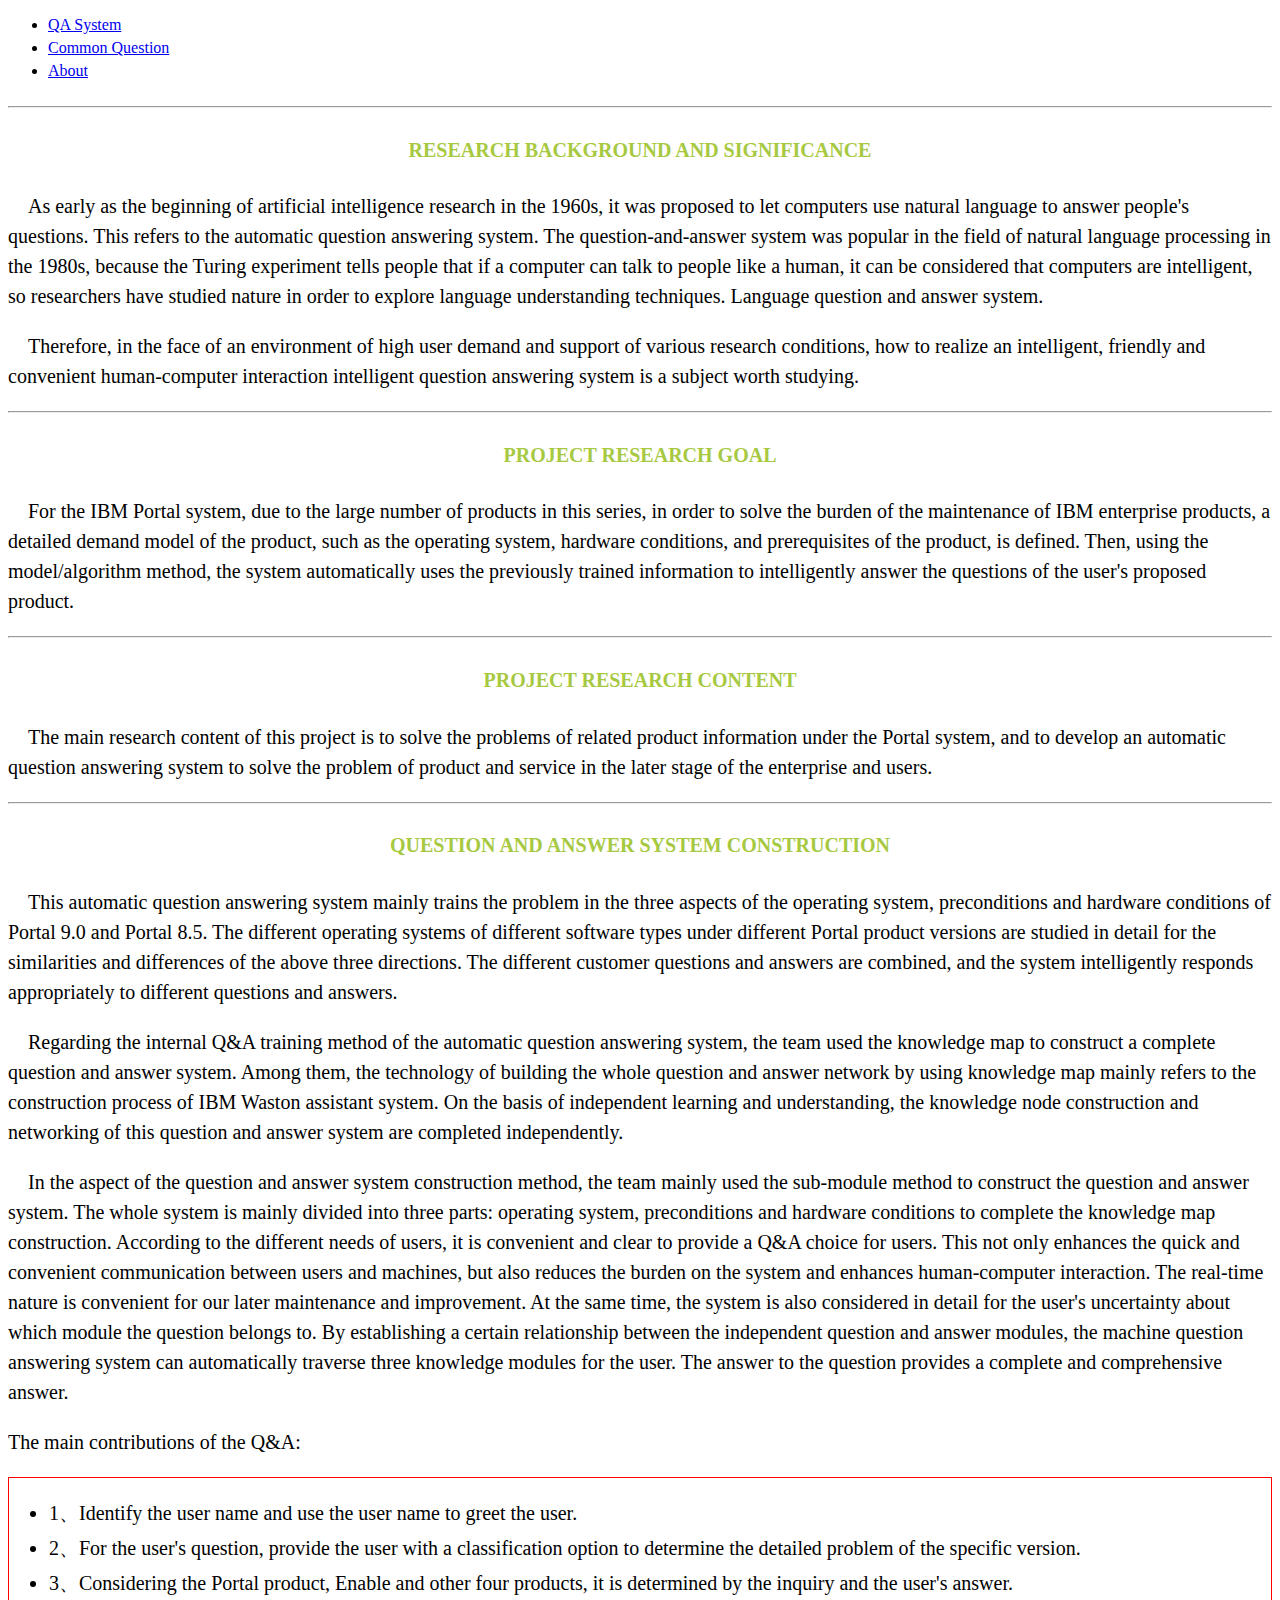
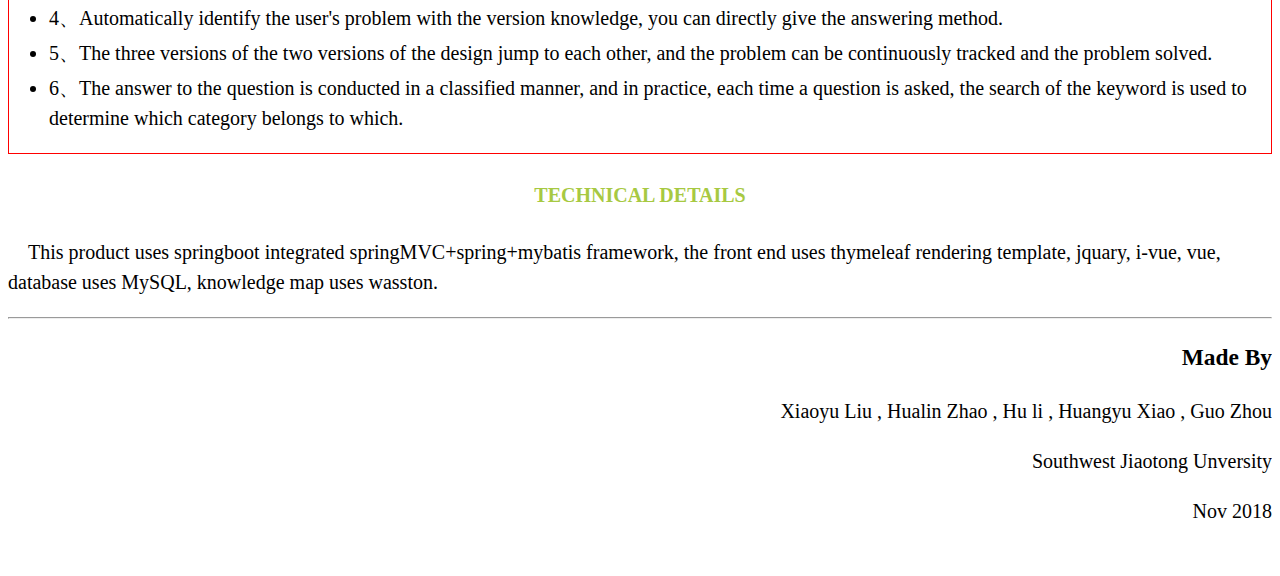
==== src/main/resources/templates/about.html @ d0bdcda7 "li" ====
<!DOCTYPE html>
<html lang="en" xmlns:th="http://www.thymeleaf.org">
<head>
<meta http-equiv="Content-Type" content="text/html; charset=utf-8" />
<title>IBM问答系统</title>
    <script type="text/javascript" th:src="@{/js/jquery-1.7.2.min.js}"></script>
    <script type="text/javascript" th:src="@{/js/index.js}"></script>
    <script type="text/javascript" th:src="@{/js/jquery.confirm.js}"></script>
    <script type="text/javascript" th:src="@{/js/jquery.nicescroll.min.js}"></script>
    <script th:src="@{/js/jquery-scrolltofixed.js}"></script>
    <link href="css/reset.css" rel="stylesheet" type="text/css"></link>
    <link href="css/main.css" rel="stylesheet" type="text/css"></link>
    <script>
        $(document).ready(
          function () {
              $("#col-r").niceScroll({
                  cursorwidth: "10px",
                  horizrailenabled: false
              });
          }
      );
    </script>
    <style type="text/css">
.myfont {
	font-size: 20px;
	line-height: 30px;
	margin-bottom: 30px;
	font-weight: 100;
	overflow-y: auto;
}
h4{
		text-align: center;
        text-transform: uppercase;
        color: #A7C942;
        }
        li{
        margin-bottom: 5px;
        }
</style>
    
    
</head>


<body>
    
    <form method="post" action="index.html" id="form2">
        <div id="header">
            <!--<div class="logo"></div>-->
            <div class="main-nav">
                <ul>
                    <li class="nav-reply"><a href="index">QA System</a></li>
                    <li class="nav-qa"><a href="Qalist">Common Question</a></li>
                    <li class="current"><a href="about">About</a></li>
                </ul>
            </div>


            <div style="display: none">
                <input type="submit" name="ctl00$Top$LogOut" value="Button" id="Top_LogOut">
            </div>

        </div>
        <div>
            <div id="col-l" class="myfont">
            	<hr>
            	<h4>Research background and significance</h4>
            	<p>&nbsp;&nbsp;&nbsp;&nbsp;As early as the beginning of artificial intelligence research in the 1960s, it was proposed to let computers use natural language to answer people's questions. This refers to the automatic question answering system. The question-and-answer system was popular in the field of natural language processing in the 1980s, because the Turing experiment tells people that if a computer can talk to people like a human, it can be considered that computers are intelligent, so researchers have studied nature in order to explore language understanding techniques. Language question and answer system.</p>
            	<p>&nbsp;&nbsp;&nbsp;&nbsp;Therefore, in the face of an environment of high user demand and support of various research conditions, how to realize an intelligent, friendly and convenient human-computer interaction intelligent question answering system is a subject worth studying.</p>
            	<hr>
            	<h4>Project research goal</h4>
            	<p>&nbsp;&nbsp;&nbsp;&nbsp;For the IBM Portal system, due to the large number of products in this series, in order to solve the burden of the maintenance of IBM enterprise products, a detailed demand model of the product, such as the operating system, hardware conditions, and prerequisites of the product, is defined. Then, using the model/algorithm method, the system automatically uses the previously trained information to intelligently answer the questions of the user's proposed product.</p>
            	<hr>
            	<h4>Project research content</h4>
            	<p>&nbsp;&nbsp;&nbsp;&nbsp;The main research content of this project is to solve the problems of related product information under the Portal system, and to develop an automatic question answering system to solve the problem of product and service in the later stage of the enterprise and users.</p>
            	<hr>
            	<h4>Question and answer system construction</h4>
            	<p>&nbsp;&nbsp;&nbsp;&nbsp;This automatic question answering system mainly trains the problem in the three aspects of the operating system, preconditions and hardware conditions of Portal 9.0 and Portal 8.5. The different operating systems of different software types under different Portal product versions are studied in detail for the similarities and differences of the above three directions. The different customer questions and answers are combined, and the system intelligently responds appropriately to different questions and answers.</p>
            	<p>&nbsp;&nbsp;&nbsp;&nbsp;Regarding the internal Q&A training method of the automatic question answering system, the team used the knowledge map to construct a complete question and answer system. Among them, the technology of building the whole question and answer network by using knowledge map mainly refers to the construction process of IBM Waston assistant system. On the basis of independent learning and understanding, the knowledge node construction and networking of this question and answer system are completed independently.</p>
            	<p>&nbsp;&nbsp;&nbsp;&nbsp;In the aspect of the question and answer system construction method, the team mainly used the sub-module method to construct the question and answer system. The whole system is mainly divided into three parts: operating system, preconditions and hardware conditions to complete the knowledge map construction. According to the different needs of users, it is convenient and clear to provide a Q&A choice for users. This not only enhances the quick and convenient communication between users and machines, but also reduces the burden on the system and enhances human-computer interaction. The real-time nature is convenient for our later maintenance and improvement. At the same time, the system is also considered in detail for the user's uncertainty about which module the question belongs to. By establishing a certain relationship between the independent question and answer modules, the machine question answering system can automatically traverse three knowledge modules for the user. The answer to the question provides a complete and comprehensive answer.</p>
            	<p><strong>The main contributions of the Q&A:</strong></p>
            	<div style="border:1px solid red">
            	<ul>
            		<li>1、Identify the user name and use the user name to greet the user.</li>
            		<li>2、For the user's question, provide the user with a classification option to determine the detailed problem of the specific version.</li>
            		<li>3、Considering the Portal product, Enable and other four products, it is determined by the inquiry and the user's answer.</li>
            		<li>4、Automatically identify the user's problem with the version knowledge, you can directly give the answering method.</li>
            		<li>5、The three versions of the two versions of the design jump to each other, and the problem can be continuously tracked and the problem solved.</li>
            		<li>6、The answer to the question is conducted in a classified manner, and in practice, each time a question is asked, the search of the keyword is used to determine which category belongs to which.</li>
            	</ul>
            	</div>
            	<h4>Technical details</h4>
            	<p>&nbsp;&nbsp;&nbsp;&nbsp;This product uses springboot integrated springMVC+spring+mybatis framework, the front end uses thymeleaf rendering template, jquary, i-vue, vue, database uses MySQL, knowledge map uses wasston.
            	</p>
            	<hr>
            	<div style="text-align: right;">
            	<h3>Made By</h3>
            	<p>Xiaoyu Liu&nbsp;,&nbsp;Hualin Zhao&nbsp;,&nbsp;Hu li&nbsp;,&nbsp;Huangyu Xiao&nbsp;,&nbsp;Guo Zhou</p>
            	<p>Southwest Jiaotong Unversity</p>
            	<p>Nov 2018</p>
            	</div>
            </div>
            </div>




    </form>
    <script th:src="@{/js/SearchKey.js}"></script>



<script th:src="@{/js/jquery.pageslide.js}"></script>

<div id="pageslide" style="display: none;"></div>
<script>
    $(".slider").pageslide({ direction: "left", modal: "true" });
</script>
<script type="text/javascript" th:src="@{/js/jquery.number.js}"></script>


<div id="ascrail2000" class="nicescroll-rails nicescroll-rails-vr" style="width: 12px; z-index: auto; cursor: default; position: absolute; top: 95px; left: 1428px; height: 326px; opacity: 0;">
    <div class="nicescroll-cursors" style="position: relative; top: 0px; float: right; width: 10px; height: 132px; border: 1px solid rgb(255, 255, 255); border-radius: 5px; background-color: rgb(66, 66, 66); background-clip: padding-box;"></div>
</div>



</body>



</html>
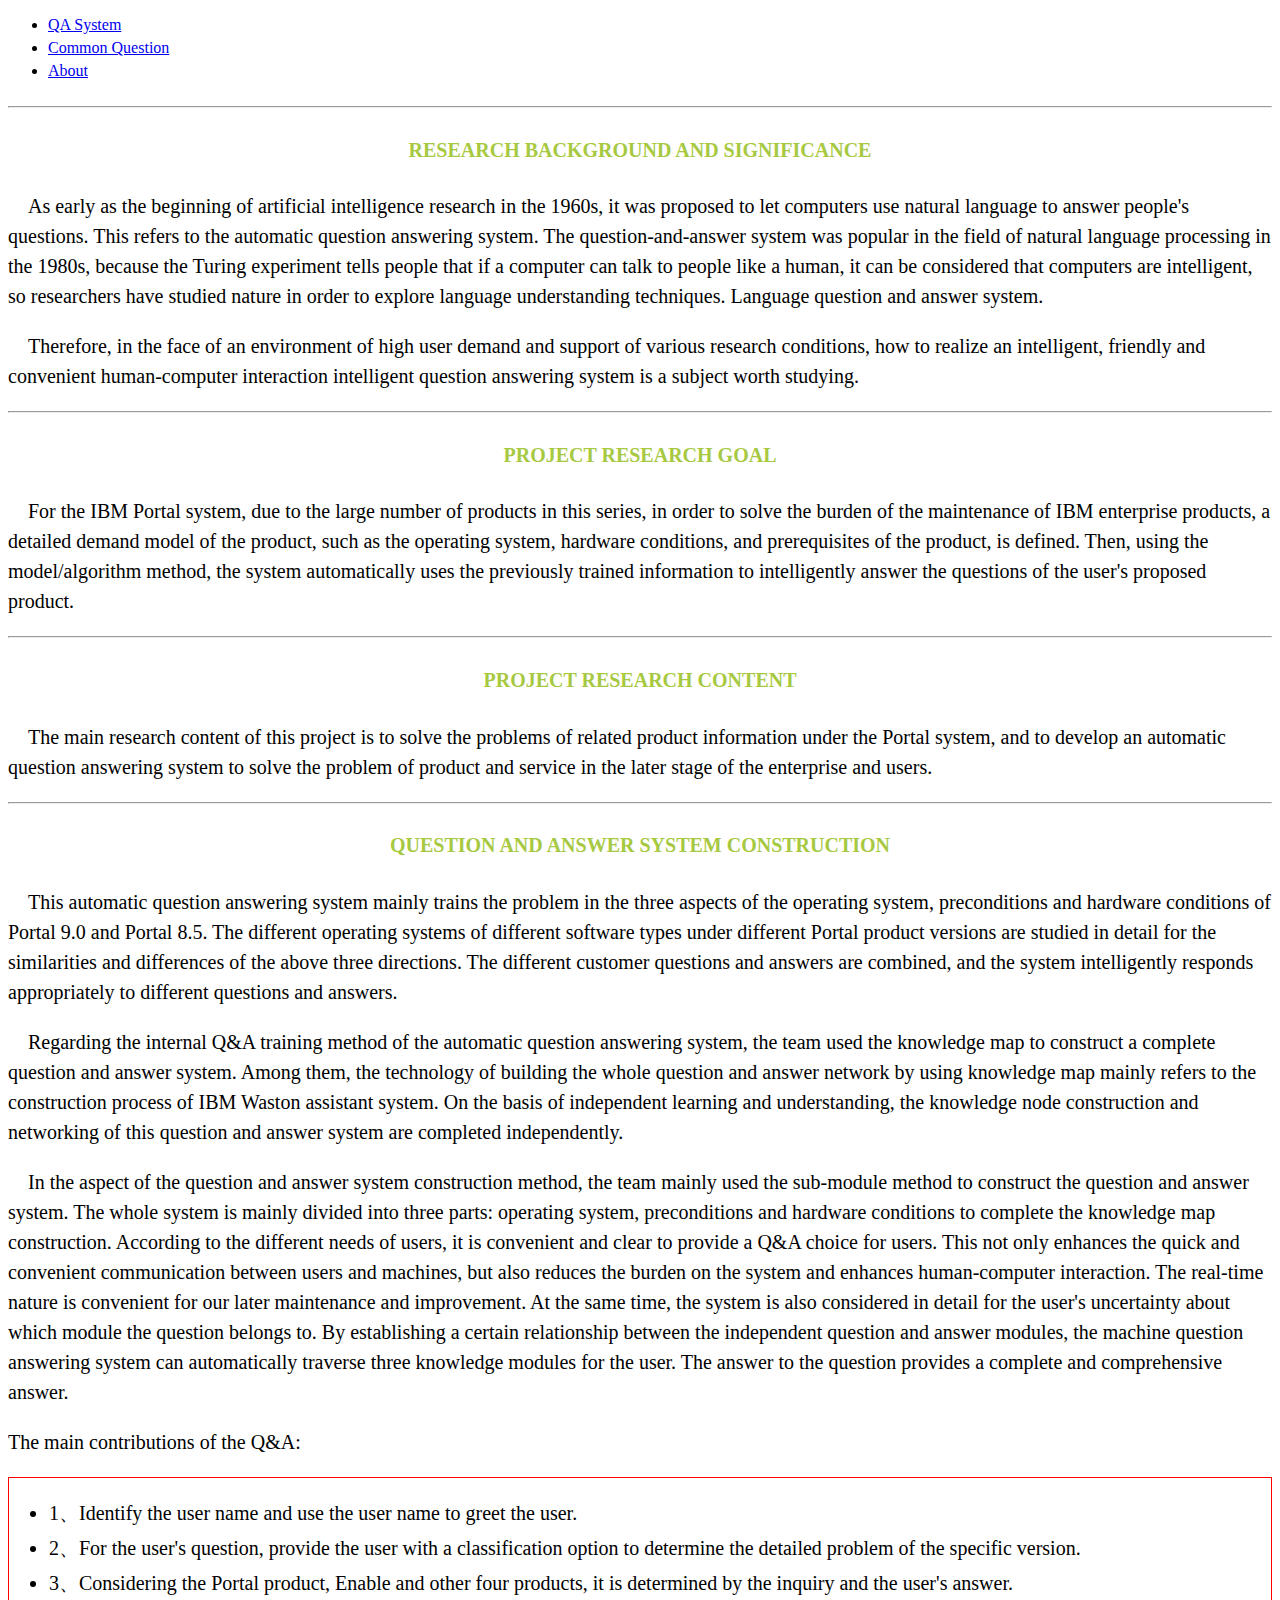
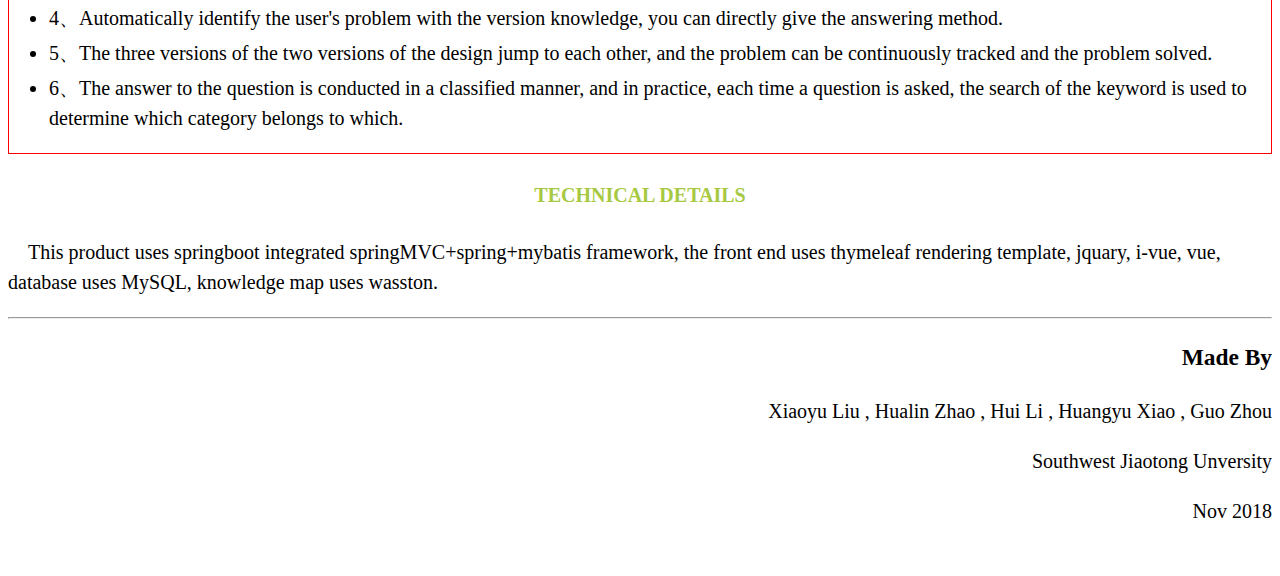
==== commit fad000ea: "IBM" ====
--- a/src/main/resources/templates/about.html
+++ b/src/main/resources/templates/about.html
@@ -1,132 +1,132 @@
-<!DOCTYPE html>
-<html lang="en" xmlns:th="http://www.thymeleaf.org">
-<head>
-<meta http-equiv="Content-Type" content="text/html; charset=utf-8" />
-<title>IBM问答系统</title>
-    <script type="text/javascript" th:src="@{/js/jquery-1.7.2.min.js}"></script>
-    <script type="text/javascript" th:src="@{/js/index.js}"></script>
-    <script type="text/javascript" th:src="@{/js/jquery.confirm.js}"></script>
-    <script type="text/javascript" th:src="@{/js/jquery.nicescroll.min.js}"></script>
-    <script th:src="@{/js/jquery-scrolltofixed.js}"></script>
-    <link href="css/reset.css" rel="stylesheet" type="text/css"></link>
-    <link href="css/main.css" rel="stylesheet" type="text/css"></link>
-    <script>
-        $(document).ready(
-          function () {
-              $("#col-r").niceScroll({
-                  cursorwidth: "10px",
-                  horizrailenabled: false
-              });
-          }
-      );
-    </script>
-    <style type="text/css">
-.myfont {
-	font-size: 20px;
-	line-height: 30px;
-	margin-bottom: 30px;
-	font-weight: 100;
-	overflow-y: auto;
-}
-h4{
-		text-align: center;
-        text-transform: uppercase;
-        color: #A7C942;
-        }
-        li{
-        margin-bottom: 5px;
-        }
-</style>
-    
-    
-</head>
-
-
-<body>
-    
-    <form method="post" action="index.html" id="form2">
-        <div id="header">
-            <!--<div class="logo"></div>-->
-            <div class="main-nav">
-                <ul>
-                    <li class="nav-reply"><a href="index">QA System</a></li>
-                    <li class="nav-qa"><a href="Qalist">Common Question</a></li>
-                    <li class="current"><a href="about">About</a></li>
-                </ul>
-            </div>
-
-
-            <div style="display: none">
-                <input type="submit" name="ctl00$Top$LogOut" value="Button" id="Top_LogOut">
-            </div>
-
-        </div>
-        <div>
-            <div id="col-l" class="myfont">
-            	<hr>
-            	<h4>Research background and significance</h4>
-            	<p>&nbsp;&nbsp;&nbsp;&nbsp;As early as the beginning of artificial intelligence research in the 1960s, it was proposed to let computers use natural language to answer people's questions. This refers to the automatic question answering system. The question-and-answer system was popular in the field of natural language processing in the 1980s, because the Turing experiment tells people that if a computer can talk to people like a human, it can be considered that computers are intelligent, so researchers have studied nature in order to explore language understanding techniques. Language question and answer system.</p>
-            	<p>&nbsp;&nbsp;&nbsp;&nbsp;Therefore, in the face of an environment of high user demand and support of various research conditions, how to realize an intelligent, friendly and convenient human-computer interaction intelligent question answering system is a subject worth studying.</p>
-            	<hr>
-            	<h4>Project research goal</h4>
-            	<p>&nbsp;&nbsp;&nbsp;&nbsp;For the IBM Portal system, due to the large number of products in this series, in order to solve the burden of the maintenance of IBM enterprise products, a detailed demand model of the product, such as the operating system, hardware conditions, and prerequisites of the product, is defined. Then, using the model/algorithm method, the system automatically uses the previously trained information to intelligently answer the questions of the user's proposed product.</p>
-            	<hr>
-            	<h4>Project research content</h4>
-            	<p>&nbsp;&nbsp;&nbsp;&nbsp;The main research content of this project is to solve the problems of related product information under the Portal system, and to develop an automatic question answering system to solve the problem of product and service in the later stage of the enterprise and users.</p>
-            	<hr>
-            	<h4>Question and answer system construction</h4>
-            	<p>&nbsp;&nbsp;&nbsp;&nbsp;This automatic question answering system mainly trains the problem in the three aspects of the operating system, preconditions and hardware conditions of Portal 9.0 and Portal 8.5. The different operating systems of different software types under different Portal product versions are studied in detail for the similarities and differences of the above three directions. The different customer questions and answers are combined, and the system intelligently responds appropriately to different questions and answers.</p>
-            	<p>&nbsp;&nbsp;&nbsp;&nbsp;Regarding the internal Q&A training method of the automatic question answering system, the team used the knowledge map to construct a complete question and answer system. Among them, the technology of building the whole question and answer network by using knowledge map mainly refers to the construction process of IBM Waston assistant system. On the basis of independent learning and understanding, the knowledge node construction and networking of this question and answer system are completed independently.</p>
-            	<p>&nbsp;&nbsp;&nbsp;&nbsp;In the aspect of the question and answer system construction method, the team mainly used the sub-module method to construct the question and answer system. The whole system is mainly divided into three parts: operating system, preconditions and hardware conditions to complete the knowledge map construction. According to the different needs of users, it is convenient and clear to provide a Q&A choice for users. This not only enhances the quick and convenient communication between users and machines, but also reduces the burden on the system and enhances human-computer interaction. The real-time nature is convenient for our later maintenance and improvement. At the same time, the system is also considered in detail for the user's uncertainty about which module the question belongs to. By establishing a certain relationship between the independent question and answer modules, the machine question answering system can automatically traverse three knowledge modules for the user. The answer to the question provides a complete and comprehensive answer.</p>
-            	<p><strong>The main contributions of the Q&A:</strong></p>
-            	<div style="border:1px solid red">
-            	<ul>
-            		<li>1、Identify the user name and use the user name to greet the user.</li>
-            		<li>2、For the user's question, provide the user with a classification option to determine the detailed problem of the specific version.</li>
-            		<li>3、Considering the Portal product, Enable and other four products, it is determined by the inquiry and the user's answer.</li>
-            		<li>4、Automatically identify the user's problem with the version knowledge, you can directly give the answering method.</li>
-            		<li>5、The three versions of the two versions of the design jump to each other, and the problem can be continuously tracked and the problem solved.</li>
-            		<li>6、The answer to the question is conducted in a classified manner, and in practice, each time a question is asked, the search of the keyword is used to determine which category belongs to which.</li>
-            	</ul>
-            	</div>
-            	<h4>Technical details</h4>
-            	<p>&nbsp;&nbsp;&nbsp;&nbsp;This product uses springboot integrated springMVC+spring+mybatis framework, the front end uses thymeleaf rendering template, jquary, i-vue, vue, database uses MySQL, knowledge map uses wasston.
-            	</p>
-            	<hr>
-            	<div style="text-align: right;">
-            	<h3>Made By</h3>
-            	<p>Xiaoyu Liu&nbsp;,&nbsp;Hualin Zhao&nbsp;,&nbsp;Hu li&nbsp;,&nbsp;Huangyu Xiao&nbsp;,&nbsp;Guo Zhou</p>
-            	<p>Southwest Jiaotong Unversity</p>
-            	<p>Nov 2018</p>
-            	</div>
-            </div>
-            </div>
-
-
-
-
-    </form>
-    <script th:src="@{/js/SearchKey.js}"></script>
-
-
-
-<script th:src="@{/js/jquery.pageslide.js}"></script>
-
-<div id="pageslide" style="display: none;"></div>
-<script>
-    $(".slider").pageslide({ direction: "left", modal: "true" });
-</script>
-<script type="text/javascript" th:src="@{/js/jquery.number.js}"></script>
-
-
-<div id="ascrail2000" class="nicescroll-rails nicescroll-rails-vr" style="width: 12px; z-index: auto; cursor: default; position: absolute; top: 95px; left: 1428px; height: 326px; opacity: 0;">
-    <div class="nicescroll-cursors" style="position: relative; top: 0px; float: right; width: 10px; height: 132px; border: 1px solid rgb(255, 255, 255); border-radius: 5px; background-color: rgb(66, 66, 66); background-clip: padding-box;"></div>
-</div>
-
-
-
-</body>
-
-
-
-</html>
+<!DOCTYPE html>
+<html lang="en" xmlns:th="http://www.thymeleaf.org">
+<head>
+<meta http-equiv="Content-Type" content="text/html; charset=utf-8" />
+<title>IBM问答系统</title>
+    <script type="text/javascript" th:src="@{/js/jquery-1.7.2.min.js}"></script>
+    <script type="text/javascript" th:src="@{/js/index.js}"></script>
+    <script type="text/javascript" th:src="@{/js/jquery.confirm.js}"></script>
+    <script type="text/javascript" th:src="@{/js/jquery.nicescroll.min.js}"></script>
+    <script th:src="@{/js/jquery-scrolltofixed.js}"></script>
+    <link href="css/reset.css" rel="stylesheet" type="text/css"></link>
+    <link href="css/main.css" rel="stylesheet" type="text/css"></link>
+    <script>
+        $(document).ready(
+          function () {
+              $("#col-r").niceScroll({
+                  cursorwidth: "10px",
+                  horizrailenabled: false
+              });
+          }
+      );
+    </script>
+    <style type="text/css">
+.myfont {
+	font-size: 20px;
+	line-height: 30px;
+	margin-bottom: 30px;
+	font-weight: 100;
+	overflow-y: auto;
+}
+h4{
+		text-align: center;
+        text-transform: uppercase;
+        color: #A7C942;
+        }
+        li{
+        margin-bottom: 5px;
+        }
+</style>
+    
+    
+</head>
+
+
+<body>
+    
+    <form method="post" action="index.html" id="form2">
+        <div id="header">
+            <!--<div class="logo"></div>-->
+            <div class="main-nav">
+                <ul>
+                    <li class="nav-reply"><a href="index">QA System</a></li>
+                    <li class="nav-qa"><a href="Qalist">Common Question</a></li>
+                    <li class="current"><a href="about">About</a></li>
+                </ul>
+            </div>
+
+
+            <div style="display: none">
+                <input type="submit" name="ctl00$Top$LogOut" value="Button" id="Top_LogOut">
+            </div>
+
+        </div>
+        <div>
+            <div id="col-l" class="myfont">
+            	<hr>
+            	<h4>Research background and significance</h4>
+            	<p>&nbsp;&nbsp;&nbsp;&nbsp;As early as the beginning of artificial intelligence research in the 1960s, it was proposed to let computers use natural language to answer people's questions. This refers to the automatic question answering system. The question-and-answer system was popular in the field of natural language processing in the 1980s, because the Turing experiment tells people that if a computer can talk to people like a human, it can be considered that computers are intelligent, so researchers have studied nature in order to explore language understanding techniques. Language question and answer system.</p>
+            	<p>&nbsp;&nbsp;&nbsp;&nbsp;Therefore, in the face of an environment of high user demand and support of various research conditions, how to realize an intelligent, friendly and convenient human-computer interaction intelligent question answering system is a subject worth studying.</p>
+            	<hr>
+            	<h4>Project research goal</h4>
+            	<p>&nbsp;&nbsp;&nbsp;&nbsp;For the IBM Portal system, due to the large number of products in this series, in order to solve the burden of the maintenance of IBM enterprise products, a detailed demand model of the product, such as the operating system, hardware conditions, and prerequisites of the product, is defined. Then, using the model/algorithm method, the system automatically uses the previously trained information to intelligently answer the questions of the user's proposed product.</p>
+            	<hr>
+            	<h4>Project research content</h4>
+            	<p>&nbsp;&nbsp;&nbsp;&nbsp;The main research content of this project is to solve the problems of related product information under the Portal system, and to develop an automatic question answering system to solve the problem of product and service in the later stage of the enterprise and users.</p>
+            	<hr>
+            	<h4>Question and answer system construction</h4>
+            	<p>&nbsp;&nbsp;&nbsp;&nbsp;This automatic question answering system mainly trains the problem in the three aspects of the operating system, preconditions and hardware conditions of Portal 9.0 and Portal 8.5. The different operating systems of different software types under different Portal product versions are studied in detail for the similarities and differences of the above three directions. The different customer questions and answers are combined, and the system intelligently responds appropriately to different questions and answers.</p>
+            	<p>&nbsp;&nbsp;&nbsp;&nbsp;Regarding the internal Q&A training method of the automatic question answering system, the team used the knowledge map to construct a complete question and answer system. Among them, the technology of building the whole question and answer network by using knowledge map mainly refers to the construction process of IBM Waston assistant system. On the basis of independent learning and understanding, the knowledge node construction and networking of this question and answer system are completed independently.</p>
+            	<p>&nbsp;&nbsp;&nbsp;&nbsp;In the aspect of the question and answer system construction method, the team mainly used the sub-module method to construct the question and answer system. The whole system is mainly divided into three parts: operating system, preconditions and hardware conditions to complete the knowledge map construction. According to the different needs of users, it is convenient and clear to provide a Q&A choice for users. This not only enhances the quick and convenient communication between users and machines, but also reduces the burden on the system and enhances human-computer interaction. The real-time nature is convenient for our later maintenance and improvement. At the same time, the system is also considered in detail for the user's uncertainty about which module the question belongs to. By establishing a certain relationship between the independent question and answer modules, the machine question answering system can automatically traverse three knowledge modules for the user. The answer to the question provides a complete and comprehensive answer.</p>
+            	<p><strong>The main contributions of the Q&A:</strong></p>
+            	<div style="border:1px solid red">
+            	<ul>
+            		<li>1、Identify the user name and use the user name to greet the user.</li>
+            		<li>2、For the user's question, provide the user with a classification option to determine the detailed problem of the specific version.</li>
+            		<li>3、Considering the Portal product, Enable and other four products, it is determined by the inquiry and the user's answer.</li>
+            		<li>4、Automatically identify the user's problem with the version knowledge, you can directly give the answering method.</li>
+            		<li>5、The three versions of the two versions of the design jump to each other, and the problem can be continuously tracked and the problem solved.</li>
+            		<li>6、The answer to the question is conducted in a classified manner, and in practice, each time a question is asked, the search of the keyword is used to determine which category belongs to which.</li>
+            	</ul>
+            	</div>
+            	<h4>Technical details</h4>
+            	<p>&nbsp;&nbsp;&nbsp;&nbsp;This product uses springboot integrated springMVC+spring+mybatis framework, the front end uses thymeleaf rendering template, jquary, i-vue, vue, database uses MySQL, knowledge map uses wasston.
+            	</p>
+            	<hr>
+            	<div style="text-align: right;">
+            	<h3>Made By</h3>
+            	<p>Xiaoyu Liu&nbsp;,&nbsp;Hualin Zhao&nbsp;,&nbsp;Hui Li&nbsp;,&nbsp;Huangyu Xiao&nbsp;,&nbsp;Guo Zhou</p>
+            	<p>Southwest Jiaotong Unversity</p>
+            	<p>Nov 2018</p>
+            	</div>
+            </div>
+            </div>
+
+
+
+
+    </form>
+    <script th:src="@{/js/SearchKey.js}"></script>
+
+
+
+<script th:src="@{/js/jquery.pageslide.js}"></script>
+
+<div id="pageslide" style="display: none;"></div>
+<script>
+    $(".slider").pageslide({ direction: "left", modal: "true" });
+</script>
+<script type="text/javascript" th:src="@{/js/jquery.number.js}"></script>
+
+
+<div id="ascrail2000" class="nicescroll-rails nicescroll-rails-vr" style="width: 12px; z-index: auto; cursor: default; position: absolute; top: 95px; left: 1428px; height: 326px; opacity: 0;">
+    <div class="nicescroll-cursors" style="position: relative; top: 0px; float: right; width: 10px; height: 132px; border: 1px solid rgb(255, 255, 255); border-radius: 5px; background-color: rgb(66, 66, 66); background-clip: padding-box;"></div>
+</div>
+
+
+
+</body>
+
+
+
+</html>
